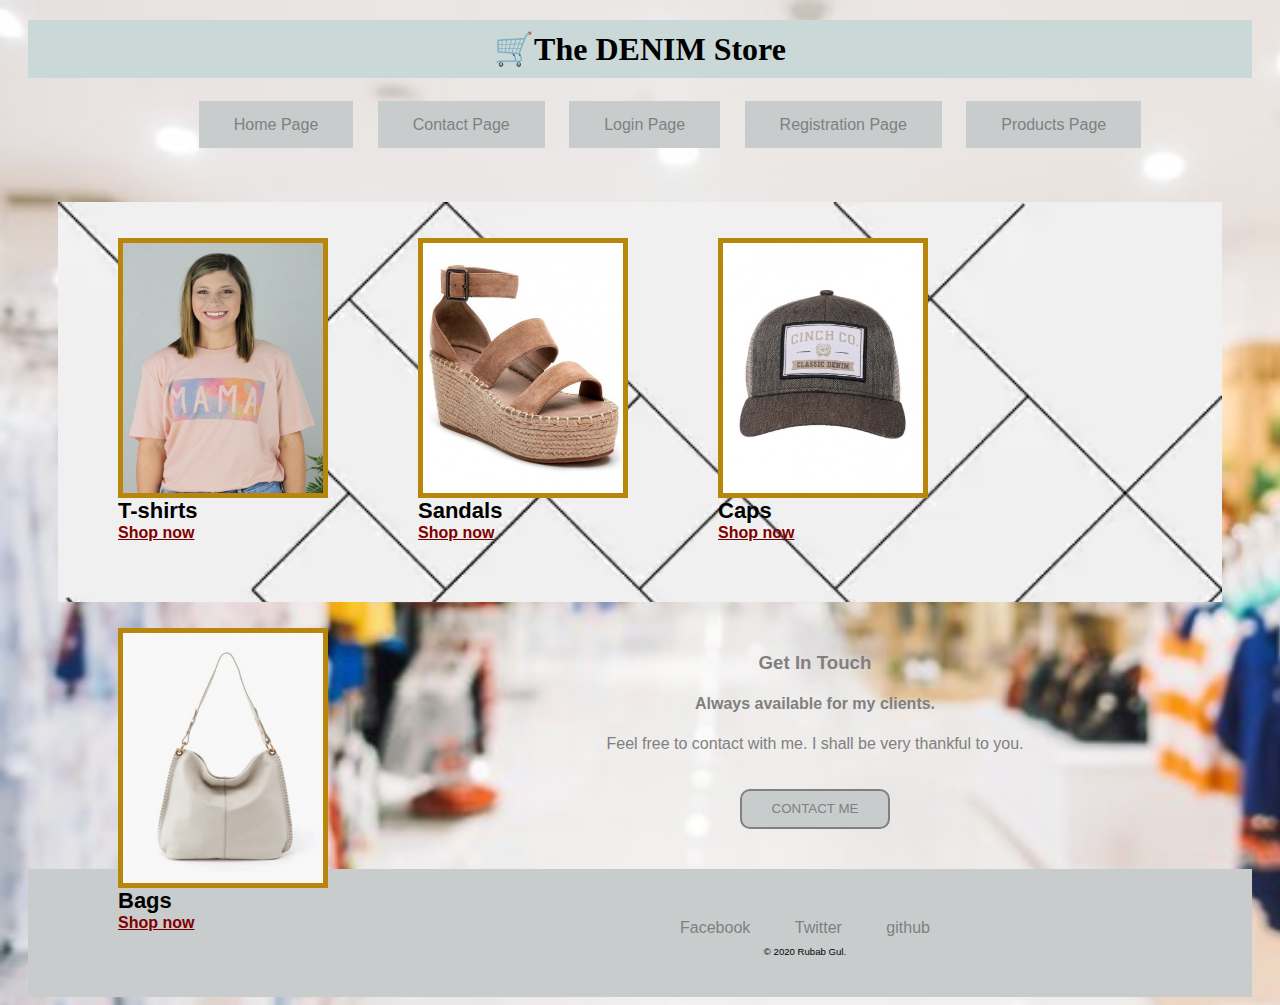
==== index.html @ 5a0241cc "again upleaded" ====
<!DOCTYPE html>
<html lang="en">
<head>
    <meta charset="UTF-8">
    <meta name="viewport" content="width=device-width, initial-scale=1.0">
    <title>🛒The DENIM Store</title>
    <link rel="stylesheet" href="CSS/index.css">
</head>
<body>
    <h1><center>🛒The DENIM Store</center></h1>
    <center class="ul">
    <ul>
        <li><a href="index.html">Home Page</a></li>
        <li><a href="contact.html">Contact Page</a></li>
        <li> <a href="login.html">Login Page</a></li>
        <li><a href="register.html">Registration Page</a></li>
        <li><a href="product.html">Products Page</a></li>
    </ul>
    </center>
    <div class="mid">
        <div class="category">
            <figure>
                <img src="IMAGES/mainpage/tshrt.png" alt="" class="imge">
                <figcaption>T-shirts</figcaption>
                <a href="#" class="ab">Shop now</a>
            </figure>
        </div>
        <div class="category">
            <figure>
                <img src="IMAGES/mainpage/sandal.png" alt="" class="imge">
                <figcaption>Sandals</figcaption>
                <a href="#" class="ab">Shop now</a>
            </figure>
        </div>
            
        <div class="category">
            <figure>
                <img src="IMAGES/mainpage/cap.png" alt="" class="imge">
                <figcaption>Caps</figcaption>
                <a href="#" class="ab">Shop now</a>
            </figure>
        </div>
        <div class="category">
            <figure>
                <img src="IMAGES/mainpage/bags.png" alt="" class="imge">
                <figcaption>Bags</figcaption>
                <a href="#" class="ab">Shop now</a>
            </figure>
        </div>
       
    </div>
    <center>
    <div class="contact-me">
        <h3>Get In Touch</h3>
        <h4>Always available for my clients.</h4>
        <p>Feel free to contact with me. I shall be very thankful to you.</p>
        <button class="btn" href="mailto:rubabgul68@gmail.com">CONTACT ME</button>
      </div>
    </div>
    
    <div class="bottom-container">
        <a class="footer-link" href="https://www.facebook.com/profile.php?id=100045030649523">Facebook</a>
        <a class="footer-link" href="https://twitter.com/Rubab171">Twitter</a>
        <a class="footer-link" href="https://github.com/RubabGul/">github</a>
        <p class="copy">© 2020 Rubab Gul.</p>
    </div>
    </center>

</body>
</html>
---- CSS/index.css ----
/* index*/
body{
    background-image: url(IMAGES/shopping-back.png);
    background-size: cover;
    font-family: 'Segoe UI', Tahoma, Geneva, Verdana, sans-serif;   
}
h1{
    background-color: rgb(202, 216, 216);
    font-family: 'Sacramento', cursive; 
    margin: 20px;
    padding: 10px;
}
.ul{
    padding: 2px;
    margin:0px ;
    height: 50px;
}
li{
    display: inline;
     margin: 20px;
     margin-right: 0px !important;
     border: 15px solid rgb(201, 204, 204);
     background-color:rgb(201, 204, 204) ;  
}
a{
    color: black;
    text-decoration: none;
}
.mid{
    height: 400px;
    background-image:url(IMAGES/mainpage/bg-main1.png);
    background-repeat: no-repeat;
    background-size: cover;
    margin: 50px;
    display: block;
}
.category{
    height: 350px;
    width: 250px;
    background-color:;
    float: left;
    margin: 20px;
    margin-right: 30px !important;
}
.imge{
    width: 200px;
    height: 250px;
    padding: 0px;
    float: left;
    border: 5px solid darkgoldenrod;
}
figcaption{
    font-weight: bold;
    font-size: 22px;
}
.ab{
    color: maroon;
    text-decoration: underline;
    font-weight: bold;
    margin: 0px;
}


.contact-me{
    color: gray;
}
.btn{
    background-color:rgb(201, 204, 204);
    width: 150px;
    height: 40px;
    margin: 20px;
    color: gray;
    border: 2px solid gray;
    border-radius: 10px;
}
.bottom-container{   
   /* border: 10px black solid;
    margin-left: 460px;*/
    background-color:rgb(201, 204, 204);
    padding: 50px 0 30px 0;
    margin: 20px 20px 0px 20px;

}
a{
    color: gray;
    margin: 10px 20px 10px 20px;
    text-decoration: none;
}
.copy{
    font-size: 0.6rem;
}
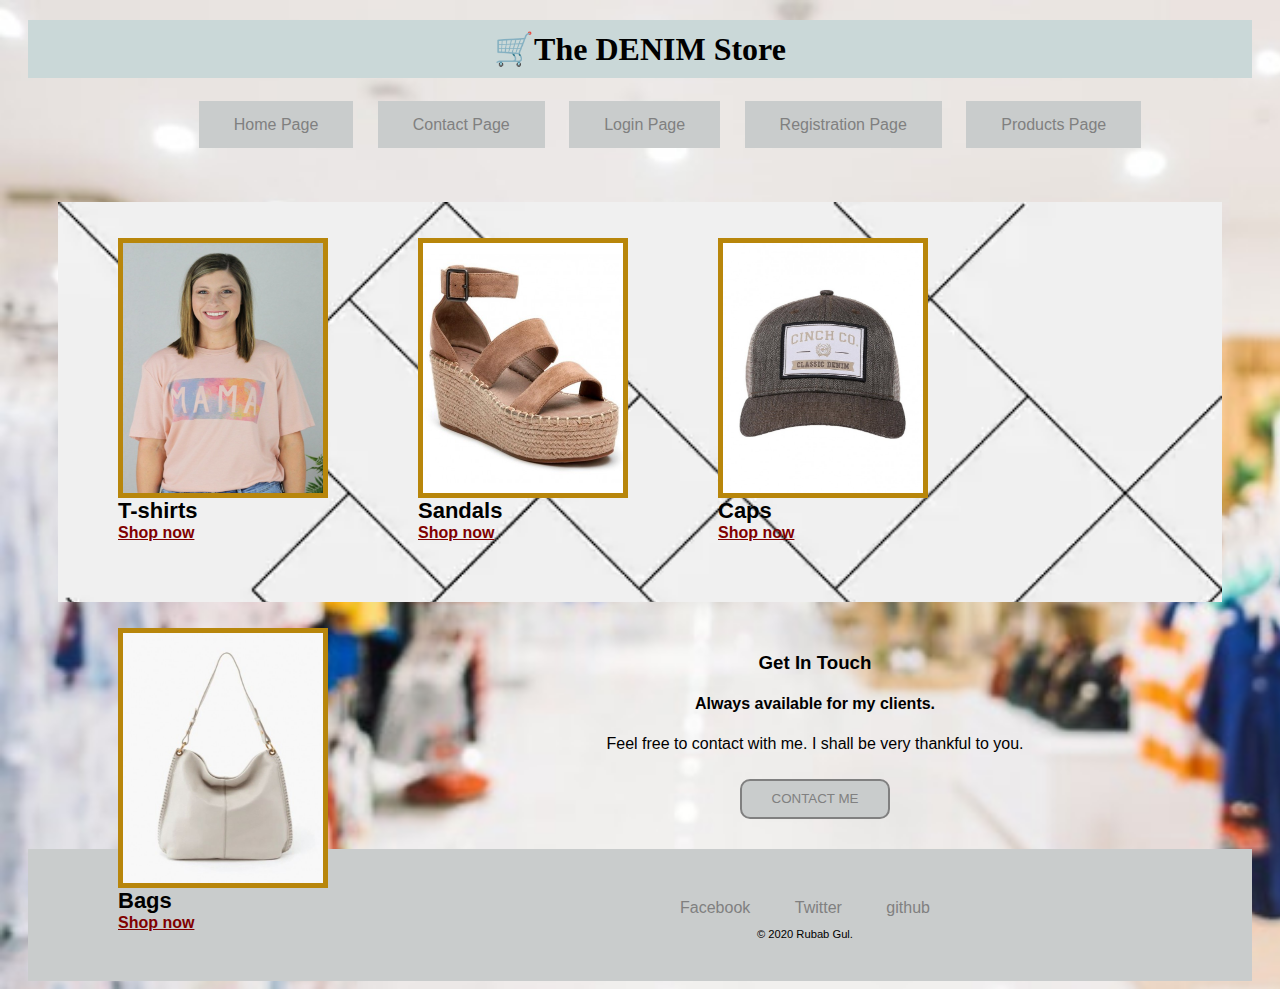
==== commit 16c10c9c: "header link inserted" ====
--- a/index.html
+++ b/index.html
@@ -5,6 +5,7 @@
     <meta name="viewport" content="width=device-width, initial-scale=1.0">
     <title>🛒The DENIM Store</title>
     <link rel="stylesheet" href="CSS/index.css">
+    <link rel="stylesheet" href="CSS/header.css">
 </head>
 <body>
     <h1><center>🛒The DENIM Store</center></h1>
@@ -54,7 +55,7 @@
         <h3>Get In Touch</h3>
         <h4>Always available for my clients.</h4>
         <p>Feel free to contact with me. I shall be very thankful to you.</p>
-        <button class="btn" href="mailto:rubabgul68@gmail.com">CONTACT ME</button>
+        <a href="contact.html"><button class="btn">CONTACT ME</button></a>
       </div>
     </div>
     
--- a/CSS/index.css
+++ b/CSS/index.css
@@ -62,7 +62,7 @@
 
 
 .contact-me{
-    color: gray;
+    //color: rgb(99, 93, 93);
 }
 .btn{
     background-color:rgb(201, 204, 204);
@@ -87,7 +87,7 @@
     text-decoration: none;
 }
 .copy{
-    font-size: 0.6rem;
+    font-size: 0.7rem;
 }
 
 
--- a/CSS/header.css
+++ b/CSS/header.css
@@ -0,0 +1,63 @@
+body{
+    background-image: url(IMAGES/shopping-back.png);
+    background-size: cover;
+    height: 100%;
+    font-family: 'Segoe UI', Tahoma, Geneva, Verdana, sans-serif;   
+}
+h1{
+    background-color: rgb(202, 216, 216);
+    font-family: 'Sacramento', cursive; 
+    margin: 20px;
+    padding: 10px;
+    
+}
+.ul{
+    padding: 2px;
+    margin:20px ;
+    height: 50px;
+    margin-top: 20px;
+}
+li{
+    display: inline;
+     margin: 20px;
+     margin-right: 0px !important;
+     border: 15px solid rgb(201, 204, 204);
+     background-color:rgb(201, 204, 204) ;  
+}
+a{
+    color: black;
+    text-decoration: none;
+}
+
+/*footer*/
+.contact-me{
+   // color: gray;
+    margin-top: 40px;
+}
+.btn{
+    background-color:rgb(201, 204, 204);
+    width: 150px;
+    height: 40px;
+    margin: 10px;
+    color: gray;
+    border: 2px solid gray;
+    border-radius: 10px;
+}
+.bottom-container{   
+   /* border: 10px black solid;
+    margin-left: 460px;*/
+    background-color:rgb(201, 204, 204);
+    padding: 50px 0 30px 0;
+    margin: 20px 20px 0px 20px;
+  
+    
+
+}
+a{
+    color: gray;
+    margin: 10px 20px 10px 20px;
+    text-decoration: none;
+}
+.copy{
+    font-size: 0.7rem;
+}
